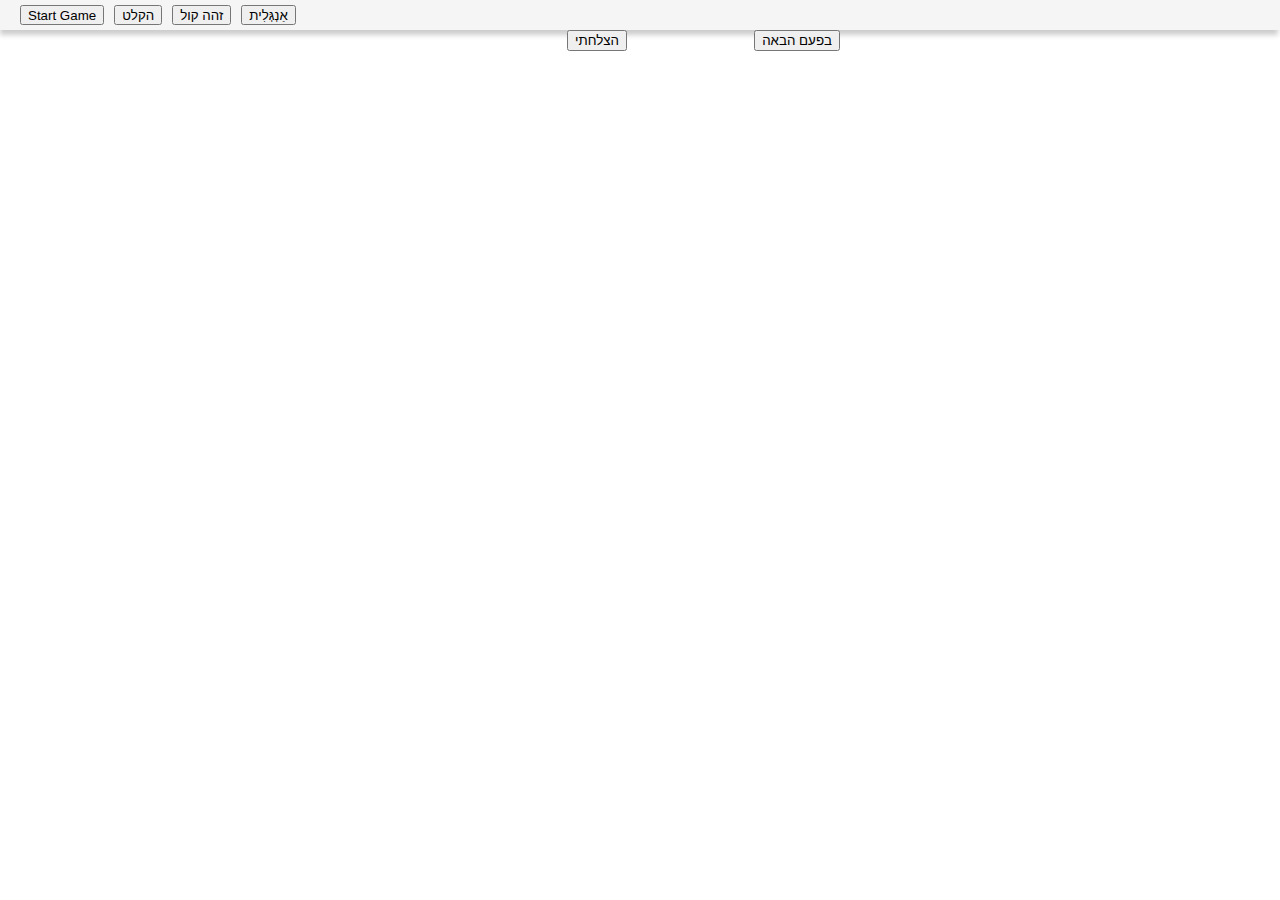
==== index.html @ d456ebe8 "start" ====
<html>

<head>
    <link rel="stylesheet" type="text/css" href="./styles.css">
    </style>
    <script src="./card.js"></script>
    <script src="./engGame.js"></script>

    <script src="./event.js"></script>
</head>

<body>
	
    <div id="gameBoard" class="game">
        <div class="gameHeader">
            <button onclick="gamePlay.startGame()">Start Game</button>
            <div id="pairsFound"></div>
			<div id="turns"></div>
			
			<button onclick="gamePlay.record()">הקלט</button>
			<button onclick="gamePlay.startSpeech()">זהה קול</button>
			<button onclick="gamePlay.startGame()">אַנְגְּלִית</button>
			<div id="recstatus"></div>
        </div>
        <div id="gameBody" class="gameBody"></div>

    </div>
	<!-- div id="instructions">3333</div>
	<div id="word"></div>
	<img id="img-word"/ 
	<div id="speech"></div>
    <div id="gameWon" class="gameWon">Well Done!!!  You did it!!!</div>-->
	<div id="score">
		<div id="score-res"></div>
		<button onclick="gamePlay.addScore()">הצלחתי</button>
		<button onclick="gamePlay.subScore()">בפעם הבאה</button>
	</div>
	<div id="engGame">
		<!-- <div id="current"></div> -->
	</div>
	<div id="timer"></div>
	<div id="deck"></div>
	<div class="math-board" id="mathBoard"></div>
	<div id="letters"></div>
</body>

</html>
---- styles.css ----
body {
  font-family: Roboto, "Helvetica Neue", sans-serif;
  margin: 0px;
}

.math-board {
  display: flex;
  flex-flow: column;
}

.math-board .math-row {
  display: flex;
  align-items: center;
  height: 30px;
  margin: 2px;

}

.math-board .math-row .math-col {
  width: 30px;
  height: 30px;
  border: 1px solid #00000050;
  border-radius: 4px;
  margin: 2px;
  text-align: center;
  vertical-align: middle;
  display: flex;
  align-items: center;
  justify-content: center;
}

.math-board .math-row .math-col.math-header {
  font-weight: bold;

}

.math-board .math-row .math-col.correct {
  background-color: green;
}

.math-board .math-row .math-col.fail {
  background-color: red;

}

.flip-card {
  cursor: pointer;
  background-color: #fff;
  width: 225px;
  height: 150px;
  perspective: 1000px;
  display: inline-block;
  border-radius: 10px;
  margin: 5px;
  transition: all 0.6s;
  transform-style: preserve-3d;
  padding: 5px;
  border: 1px solid #333333;

}

.flip-card.success {
  position: absolute;
  top: calc(100% - 200px);
  left: 0;
}

.flip-card.fail {
  position: absolute;
  top: calc(100% - 200px);
  left: calc(100% - 230px);
}

.flip-card.current {
  position: absolute;
  top: 50px;
  left: calc(50% - 115px);
}

.flip-card:hover {
  -webkit-box-shadow: 6px 8px 24px -15px rgba(0, 0, 0, 0.75);
  -moz-box-shadow: 6px 8px 24px -15px rgba(0, 0, 0, 0.75);
  box-shadow: 6px 8px 24px -15px rgba(0, 0, 0, 0.75);
}

.flip-card-inner {
  border-radius: 10px;
  position: relative;
  width: 100%;
  height: 100%;
  text-align: center;
  transition: transform 0.6s;
  transform-style: preserve-3d;
  box-shadow: 0 4px 8px 0 rgba(0, 0, 0, 0.2);
}

.flip-me {
  transform: rotateY(180deg);
}

.flip-card-front,
.flip-card-back {
  position: absolute;
  width: 100%;
  height: 100%;
  backface-visibility: hidden;
  font-size: 30px;
  display: flex;
  justify-content: center;
  align-items: center;
}

#speech {
  font-size: 40px;
  height: calc(100% - 80px);
  overflow: auto;
}

.flip-card-front {
  z-index: 2;
}

.card-row {
  display: flex;
  flex-flow: row;
}

.flip-card-back {
  transform: rotateY(180deg);
  z-index: 1;
}

img {
  border-radius: 10px;
  width: 150px;
  height: 225px;
}

.game {
  display: flex;
  flex-flow: column;
}

.gameHeader {
  height: 30px;
  background-color: whitesmoke;
  -webkit-box-shadow: -1px 6px 5px -1px rgba(0, 0, 0, 0.20);
  -moz-box-shadow: -1px 6px 5px -1px rgba(0, 0, 0, 0.20);
  box-shadow: -1px 6px 5px -1px rgba(0, 0, 0, 0.20);
  display: flex;
  flex-flow: row;
  justify-items: center;
  align-items: center;
  padding-left: 10px;
}

.gameHeader button {
  height: 20px;
  cursor: pointer;
  margin-left: 10px;
}

#pairsFound {
  font-size: 20px;
  font-family: Roboto, "Helvetica Neue", sans-serif;
}

.gameWon {
  display: none;
  font-size: 40px;
  font-weight: bold;
  background-color: #cccccc;
  color: #fff;
  position: absolute;
  width: 100vw;
  height: 100vh;

}

.gameWon.done {
  display: block;
}

#score {
  display: flex;
  align-items: center;
  font-size: 16px;
  margin: auto;
  width: 400px;
  justify-content: space-between;
}

.good {
  color: green;
}

.not-good {
  color: red;
}

#engGame {
  display: flex;
  align-items: center;
  height: 400px;
}
#deck,
#timer {
  font-size: 36px;
  font-weight: bold;
  text-align: center;
}

#engGame #current {
  cursor: pointer;
  background-color: transparent;
  width: 400px;
  font-size: 130px;
  height: 125px;
  perspective: 1000px;
  display: inline-block;
  border-radius: 10px;
  margin: 5px;
  transition: transform 0.6s;
  transform-style: preserve-3d;
  padding: 5px;
  border: 1px solid #333333;
  align-items: center;
  display: flex;
  justify-content: center;
  margin: auto;
}
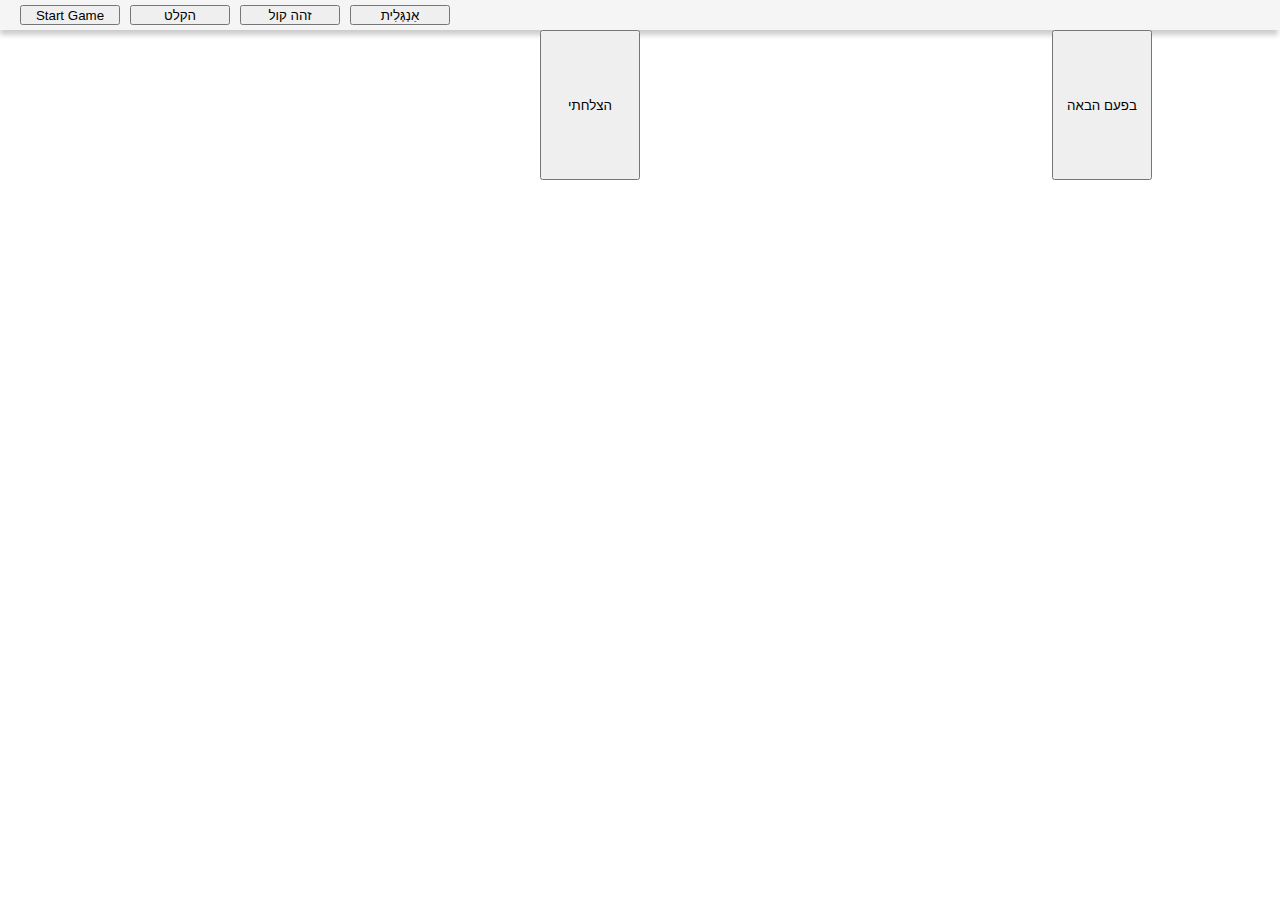
==== commit b38aa82f: "speech" ====
--- a/index.html
+++ b/index.html
@@ -1,30 +1,49 @@
 <html>
 
 <head>
-    <link rel="stylesheet" type="text/css" href="./styles.css">
-    </style>
-    <script src="./card.js"></script>
-    <script src="./engGame.js"></script>
+	<meta name="viewport" content="width=device-width, initial-scale=1">
+	<link href="https://fonts.googleapis.com/icon?family=Material+Icons" rel="stylesheet">
+	<link href="https://fonts.googleapis.com/icon?family=Material+Icons|Material+Icons+Outlined" rel="stylesheet" />
+	<link rel="stylesheet"
+		href="https://fonts.googleapis.com/css2?family=Material+Symbols+Outlined:opsz,wght,FILL,GRAD@20..48,100..700,0..1,-50..200" />
+	<link rel="stylesheet"
+		href="https://fonts.googleapis.com/css2?family=Material+Symbols+Outlined:opsz,wght,FILL,GRAD@48,400,0,0" />
+	<link rel="stylesheet" type="text/css" href="./styles.css">
+	</style>
+	
+	<script src="./card.js"></script>
+	<script src="./engGame.js"></script>
 
-    <script src="./event.js"></script>
+	<script src="./event.js"></script>
+
+	<style>
+		.material-symbols-outlined {
+			font-variation-settings:
+				'FILL' 0,
+				'wght' 400,
+				'GRAD' 0,
+				'opsz' 48
+		}
+	</style>
+	
 </head>
 
 <body>
 	
-    <div id="gameBoard" class="game">
-        <div class="gameHeader">
-            <button onclick="gamePlay.startGame()">Start Game</button>
-            <div id="pairsFound"></div>
+	<div id="gameBoard" class="game">
+		<div class="gameHeader">
+			<button onclick="gamePlay.startGame()">Start Game</button>
+			<div id="pairsFound"></div>
 			<div id="turns"></div>
-			
+
 			<button onclick="gamePlay.record()">הקלט</button>
 			<button onclick="gamePlay.startSpeech()">זהה קול</button>
 			<button onclick="gamePlay.startGame()">אַנְגְּלִית</button>
 			<div id="recstatus"></div>
-        </div>
-        <div id="gameBody" class="gameBody"></div>
+		</div>
+		<div id="gameBody" class="gameBody"></div>
 
-    </div>
+	</div>
 	<!-- div id="instructions">3333</div>
 	<div id="word"></div>
 	<img id="img-word"/ 
--- a/styles.css
+++ b/styles.css
@@ -1,3 +1,5 @@
+@import url("https://fonts.googleapis.com/css2?family=Material+Symbols+Outlined:opsz,wght,FILL,GRAD@48,400,0,0");
+
 body {
   font-family: Roboto, "Helvetica Neue", sans-serif;
   margin: 0px;
@@ -46,12 +48,15 @@
 .flip-card {
   cursor: pointer;
   background-color: #fff;
-  width: 225px;
+  width: 500px;
+  max-width: 95vw;
   height: 150px;
   perspective: 1000px;
   display: inline-block;
   border-radius: 10px;
   margin: 5px;
+  margin-right: auto;
+  margin-left: auto;
   transition: all 0.6s;
   transform-style: preserve-3d;
   padding: 5px;
@@ -68,15 +73,20 @@
 .flip-card.fail {
   position: absolute;
   top: calc(100% - 200px);
-  left: calc(100% - 230px);
+  left: calc(100% - 550px);
 }
 
 .flip-card.current {
   position: absolute;
-  top: 50px;
-  left: calc(50% - 115px);
-}
-
+  top: 300px;
+  
+}
+
+@media (min-width: 600px) {
+  .flip-card-current {
+    left: calc(50% - 250px);
+  }
+}
 .flip-card:hover {
   -webkit-box-shadow: 6px 8px 24px -15px rgba(0, 0, 0, 0.75);
   -moz-box-shadow: 6px 8px 24px -15px rgba(0, 0, 0, 0.75);
@@ -186,8 +196,13 @@
   align-items: center;
   font-size: 16px;
   margin: auto;
-  width: 400px;
+  width: 80%;
   justify-content: space-between;
+}
+
+button {
+  height: 150px;
+  width: 100px;
 }
 
 .good {
